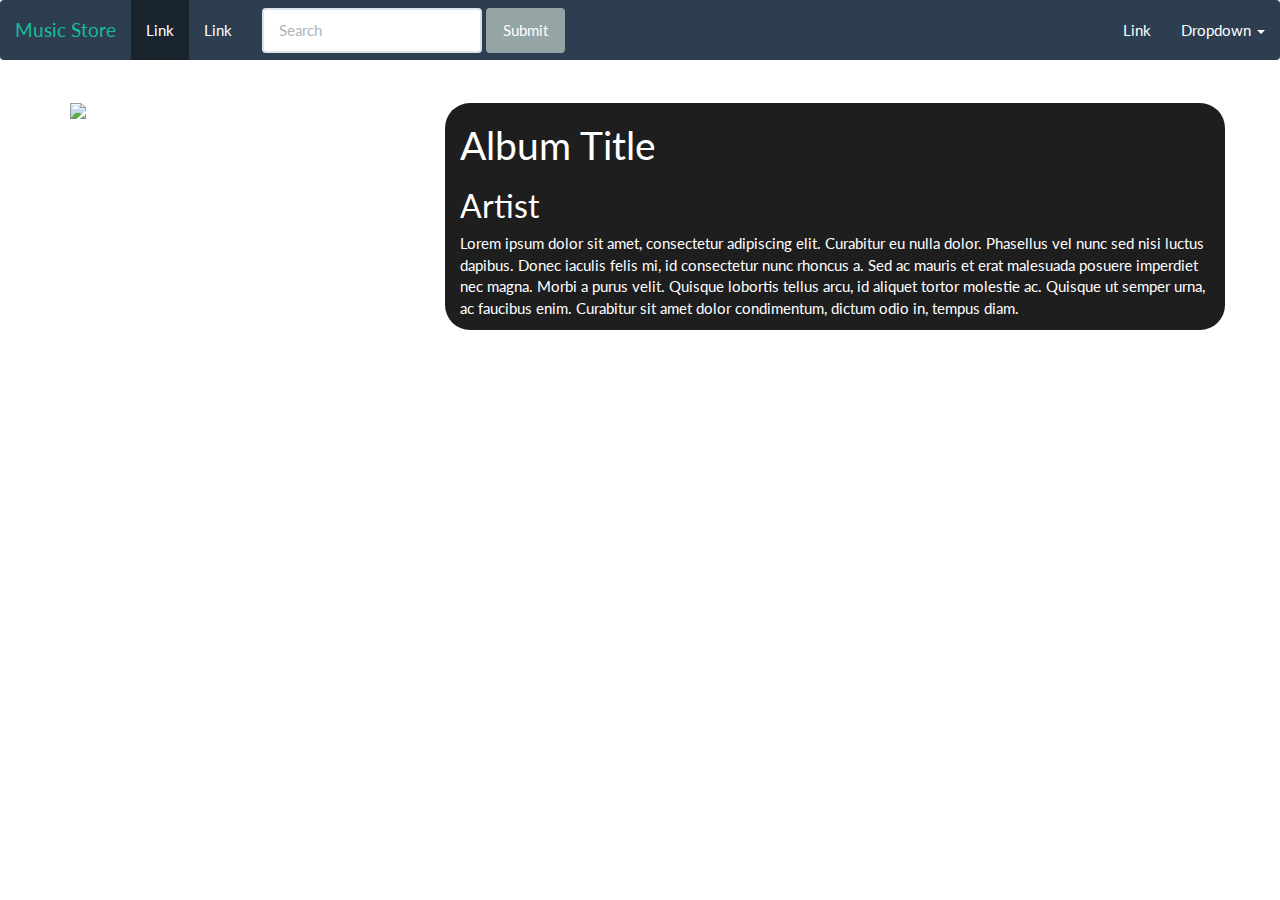
==== index.html @ 4ef62244 "rename AlbumDetails to index" ====
<head>
	<link rel="stylesheet" href="css/bootstrap.min.css">
	<link rel="stylesheet" href="css/style.css">
	<script type="text/javascript" src="https://ajax.googleapis.com/ajax/libs/jquery/2.1.3/jquery.min.js"></script>
	<script type="text/javascript" src="js/bootstrap.min.js"></script>
</head>
<body>
	<nav class="navbar navbar-default" role="navigation">
		<!-- Brand and toggle get grouped for better mobile display -->
		<div class="navbar-header">
			<button type="button" class="navbar-toggle" data-toggle="collapse" data-target=".navbar-ex1-collapse">
				<span class="sr-only">Toggle navigation</span>
				<span class="icon-bar"></span>
				<span class="icon-bar"></span>
				<span class="icon-bar"></span>
			</button>
			<a class="navbar-brand" href="#">Music Store</a>
		</div>
	
		<!-- Collect the nav links, forms, and other content for toggling -->
		<div class="collapse navbar-collapse navbar-ex1-collapse">
			<ul class="nav navbar-nav">
				<li class="active"><a href="#">Link</a></li>
				<li><a href="#">Link</a></li>
			</ul>
			<form class="navbar-form navbar-left" role="search">
				<div class="form-group">
					<input type="text" class="form-control" placeholder="Search">
				</div>
				<button type="submit" class="btn btn-default">Submit</button>
			</form>
			<ul class="nav navbar-nav navbar-right">
				<li><a href="#">Link</a></li>
				<li class="dropdown">
					<a href="#" class="dropdown-toggle" data-toggle="dropdown">Dropdown <b class="caret"></b></a>
					<ul class="dropdown-menu">
						<li><a href="#">Action</a></li>
						<li><a href="#">Another action</a></li>
						<li><a href="#">Something else here</a></li>
						<li><a href="#">Separated link</a></li>
					</ul>
				</li>
			</ul>
		</div><!-- /.navbar-collapse -->
	</nav>

	<br>

	<div class="container">
		<div class="row">
			<div class="col-md-4">
				<img src="img/Album.gif">
			</div>
			<div class="col-md-8 lab1-content">
				<h1>Album Title</h1>
				<h2>Artist</h2>
				<p>Lorem ipsum dolor sit amet, consectetur adipiscing elit. Curabitur eu nulla dolor. Phasellus vel nunc sed nisi luctus dapibus. Donec iaculis felis mi, id consectetur nunc rhoncus a. Sed ac mauris et erat malesuada posuere imperdiet nec magna. Morbi a purus velit. Quisque lobortis tellus arcu, id aliquet tortor molestie ac. Quisque ut semper urna, ac faucibus enim. Curabitur sit amet dolor condimentum, dictum odio in, tempus diam.</p>
			</div>
		</div>
	</div>
</body>
---- css/style.css ----
.lab1-content,
.lab1-topbar {
	background-color: rgb(30, 30, 30);
	color: white;
}

.lab1-content {
 	border-radius: 25px;
}
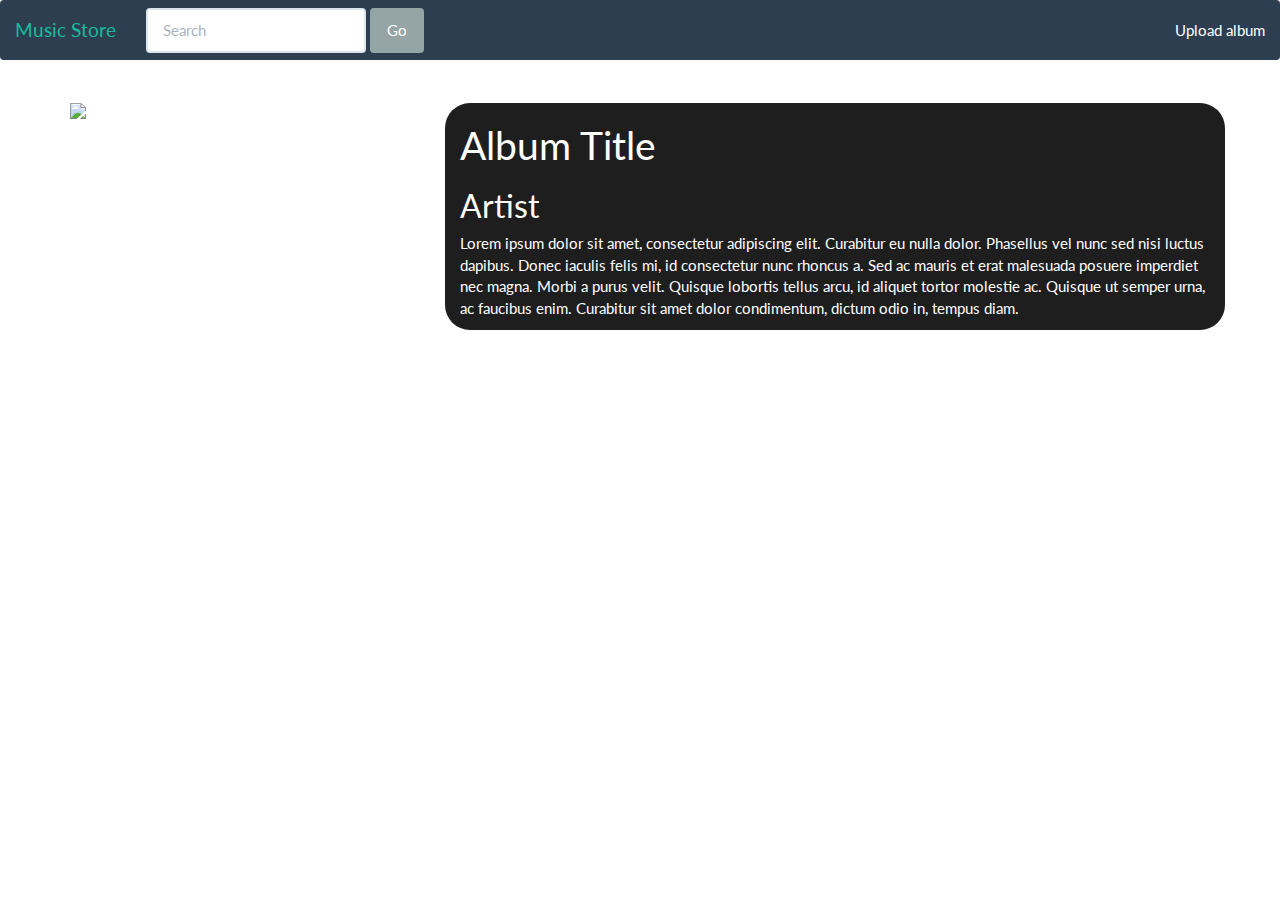
==== commit 53b11381: "customize navbar content" ====
--- a/index.html
+++ b/index.html
@@ -19,27 +19,14 @@
 	
 		<!-- Collect the nav links, forms, and other content for toggling -->
 		<div class="collapse navbar-collapse navbar-ex1-collapse">
-			<ul class="nav navbar-nav">
-				<li class="active"><a href="#">Link</a></li>
-				<li><a href="#">Link</a></li>
-			</ul>
 			<form class="navbar-form navbar-left" role="search">
 				<div class="form-group">
 					<input type="text" class="form-control" placeholder="Search">
 				</div>
-				<button type="submit" class="btn btn-default">Submit</button>
+				<button type="submit" class="btn btn-default">Go</button>
 			</form>
 			<ul class="nav navbar-nav navbar-right">
-				<li><a href="#">Link</a></li>
-				<li class="dropdown">
-					<a href="#" class="dropdown-toggle" data-toggle="dropdown">Dropdown <b class="caret"></b></a>
-					<ul class="dropdown-menu">
-						<li><a href="#">Action</a></li>
-						<li><a href="#">Another action</a></li>
-						<li><a href="#">Something else here</a></li>
-						<li><a href="#">Separated link</a></li>
-					</ul>
-				</li>
+				<li><a href="#">Upload album</a></li>
 			</ul>
 		</div><!-- /.navbar-collapse -->
 	</nav>
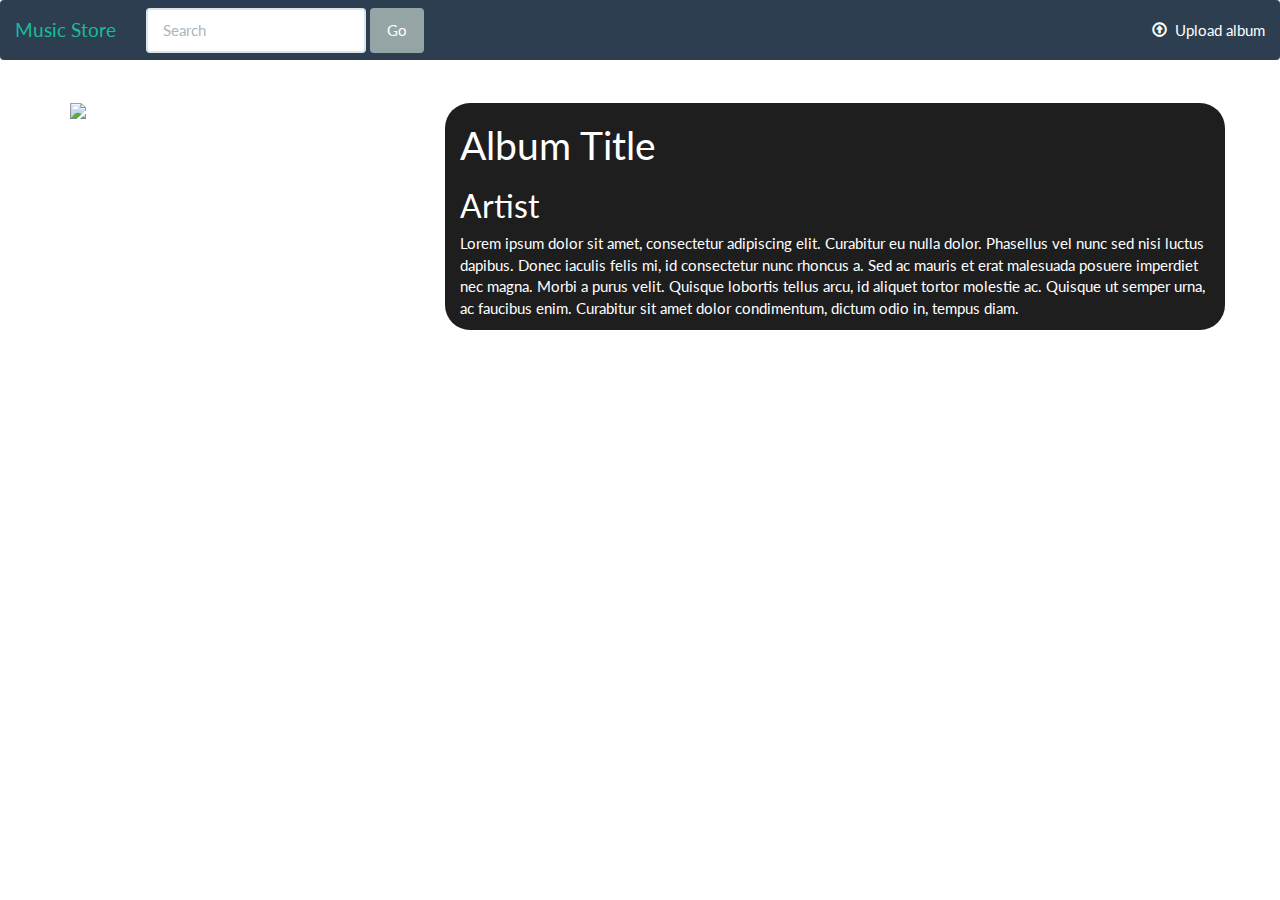
==== commit aaab5a65: "add upload icon" ====
--- a/index.html
+++ b/index.html
@@ -26,7 +26,7 @@
 				<button type="submit" class="btn btn-default">Go</button>
 			</form>
 			<ul class="nav navbar-nav navbar-right">
-				<li><a href="#">Upload album</a></li>
+				<li><a href="#"><span class="glyphicon glyphicon-upload icon-fw"></span> Upload album</a></li>
 			</ul>
 		</div><!-- /.navbar-collapse -->
 	</nav>
--- a/css/style.css
+++ b/css/style.css
@@ -6,4 +6,9 @@
 
 .lab1-content {
  	border-radius: 25px;
+}
+
+.icon-fw {
+	width: 1.5em;
+    text-align: center;
 }